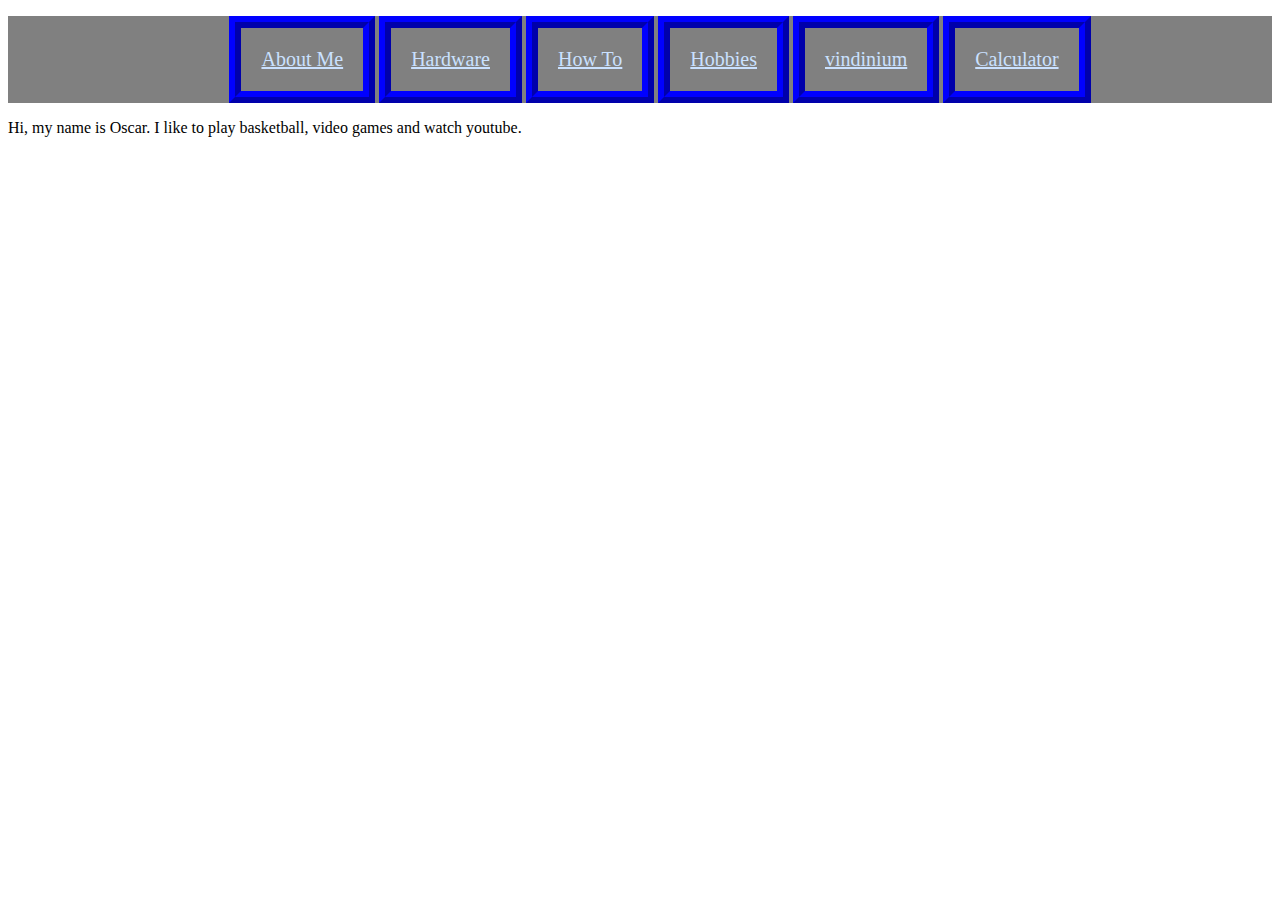
==== aboutme.html @ 696636ab "first commit" ====
<!doctype html>
<html lang="en">
<head>
    
    <meta charset="UTF-8">
    <title></title>
    <link rel="stylesheet" href="mainstyle.css" type="text/css" />
    <style>
        #h1 {
            font-size: 20px;
        }
        
        
    </style>
</head>


<body>
    
    
    
      <ul id="navbar">
        <li> <a href="aboutme.html"> About Me</a></li>
        <li> <a href="hardware.html"> Hardware</a></li>
        <li> <a href="#"> How To</a></li>
        <li> <a href="#">Hobbies </a></li>
        <li> <a href="#">vindinium </a></li>
        <li> <a href="#"> Calculator</a></li>
    </ul>
    
    
    
    <p #h1>Hi, my name is Oscar. I like to play basketball, video games and watch youtube. </p>
</body>
</html>

<style>
    {background-color: black;
        
        
    }
</style
---- mainstyle.css ----
#navbar {
    background-color: gray;
    text-align: center;
}
#navbar a{
    color: #cae1ff; 
}

#navbar li {
    display: inline-block;
    padding: 20px; 
    font-size: 20px;
    border: 12px ridge blue;
}

#aboutme {
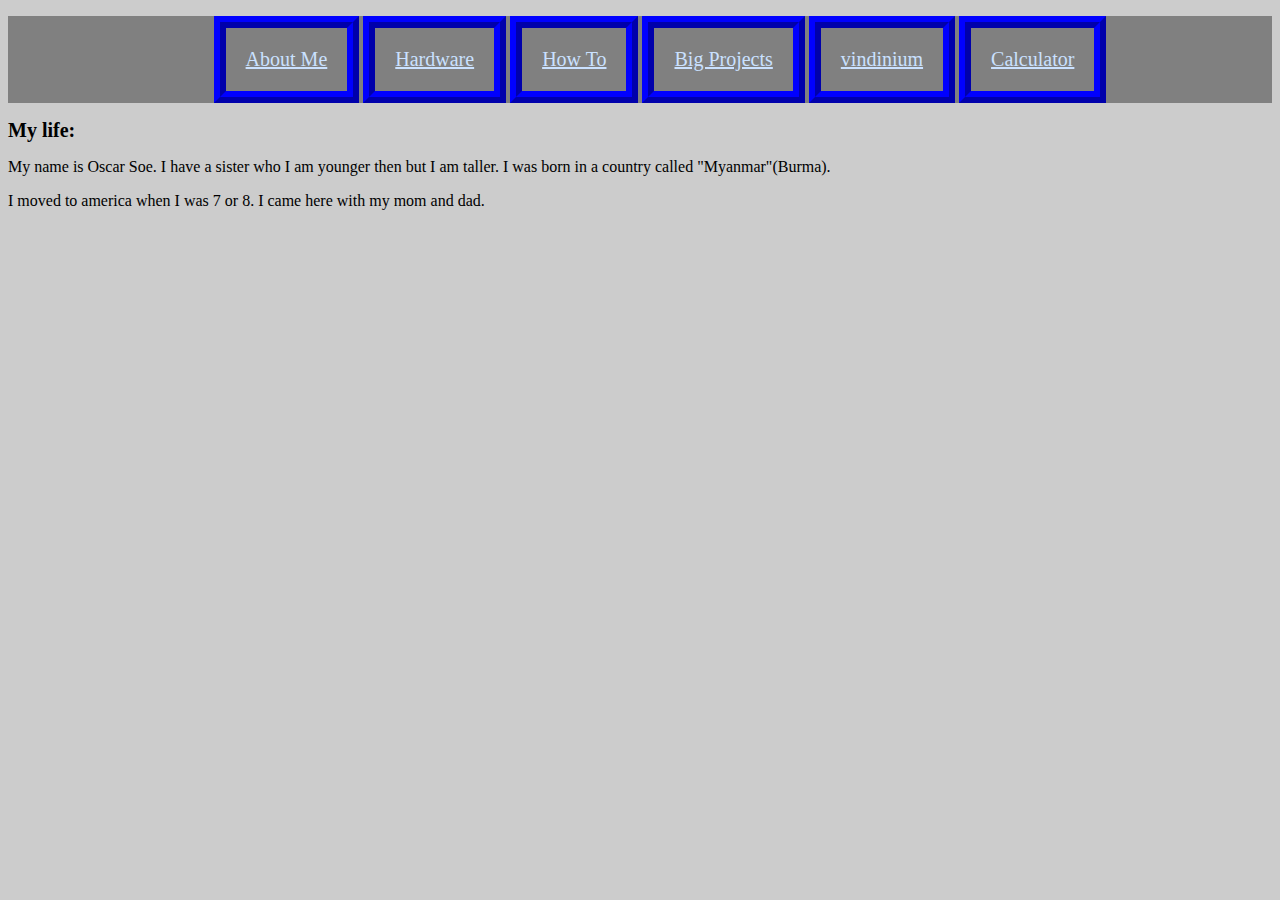
==== commit e76f3e2d: "update" ====
--- a/aboutme.html
+++ b/aboutme.html
@@ -9,7 +9,9 @@
         #h1 {
             font-size: 20px;
         }
-        
+         #hole{
+             
+         }
         
     </style>
 </head>
@@ -17,26 +19,40 @@
 
 <body>
     
+
+    
+    
+    
+    
     
     
       <ul id="navbar">
         <li> <a href="aboutme.html"> About Me</a></li>
         <li> <a href="hardware.html"> Hardware</a></li>
         <li> <a href="#"> How To</a></li>
-        <li> <a href="#">Hobbies </a></li>
+        <li> <a href="#">Big Projects </a></li>
         <li> <a href="#">vindinium </a></li>
         <li> <a href="#"> Calculator</a></li>
     </ul>
     
     
     
-    <p #h1>Hi, my name is Oscar. I like to play basketball, video games and watch youtube. </p>
+    <h1 id="h001"> My life:</h1>
+    
+    <p id="h01">My name is Oscar Soe. I have a sister who I am younger then but I am taller. I was born in a country called "Myanmar"(Burma).</p>
+   <p id-"h01">I moved to america when I was 7 or 8. I came here with my mom and dad. </p>
 </body>
 </html>
 
 <style>
-    {background-color: black;
-        
+    #h001 {
+    font-size: 20px;
+    display: ;
+    }
+    
+    #h01{
         
     }
-</style+</style
+
+</div>--- a/mainstyle.css
+++ b/mainstyle.css
@@ -13,4 +13,14 @@
     border: 12px ridge blue;
 }
 
-#aboutme {+
+#topOfPage{
+    background-color:grey;
+    position:absolute;
+    top:0%;
+    width:100%;
+}
+body {
+    background-image: url("http://www.dropinbrewing.com/wp-content/uploads/2013/08/Supermassive_black_hole.jpeg");
+    background-color: #cccccc;
+}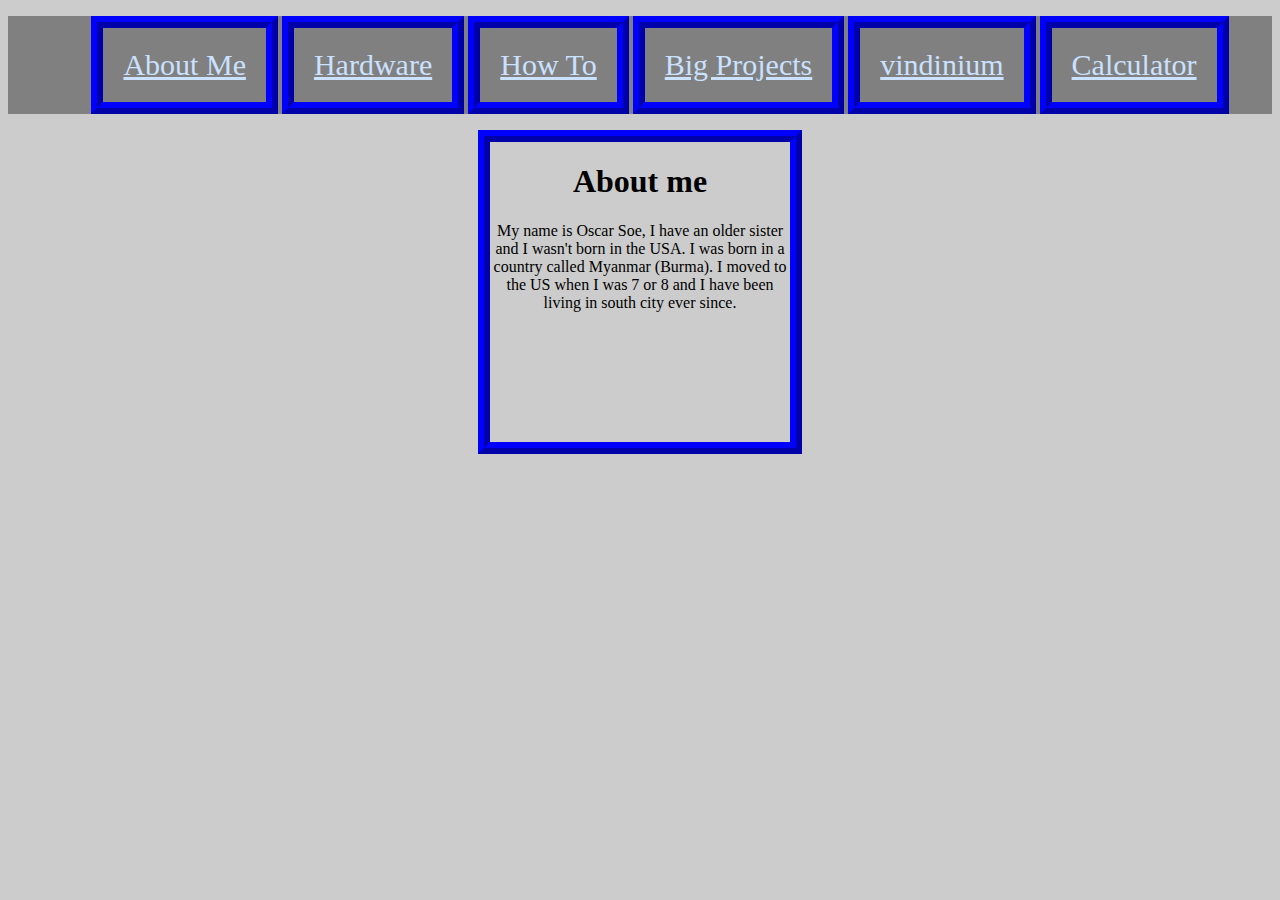
==== commit 2239f5f0: "Added to the about me page" ====
--- a/aboutme.html
+++ b/aboutme.html
@@ -6,12 +6,10 @@
     <title></title>
     <link rel="stylesheet" href="mainstyle.css" type="text/css" />
     <style>
-        #h1 {
-            font-size: 20px;
-        }
-         #hole{
+        
+
              
-         }
+        
         
     </style>
 </head>
@@ -37,10 +35,16 @@
     
     
     
-    <h1 id="h001"> My life:</h1>
+
     
-    <p id="h01">My name is Oscar Soe. I have a sister who I am younger then but I am taller. I was born in a country called "Myanmar"(Burma).</p>
-   <p id-"h01">I moved to america when I was 7 or 8. I came here with my mom and dad. </p>
+
+    <div id = "test"> 
+        <h1>About me</h1>
+        <p> My name is Oscar Soe, I have an older sister and I wasn't born in the USA. I was born in a country called Myanmar (Burma).
+I moved to the US when I was 7 or 8 and I have been living in south city ever since. </p>
+    </div>
+
+
 </body>
 </html>
 
--- a/mainstyle.css
+++ b/mainstyle.css
@@ -9,7 +9,7 @@
 #navbar li {
     display: inline-block;
     padding: 20px; 
-    font-size: 20px;
+    font-size: 30px;
     border: 12px ridge blue;
 }
 
@@ -21,6 +21,18 @@
     width:100%;
 }
 body {
-    background-image: url("http://www.dropinbrewing.com/wp-content/uploads/2013/08/Supermassive_black_hole.jpeg");
+    background-image: url("https://static.pexels.com/photos/1380/black-and-white-city-skyline-buildings.jpg");
     background-color: #cccccc;
+}
+
+#test{
+    /*margin-left:auto;*/
+    /*margin-right: auto;*/
+    height:300px;
+    width:300px;
+    text-align: center;
+    border:12px ridge blue;
+/*    padding: 20px;*/
+/*    display: inline-block;
+*/    margin:auto;
 }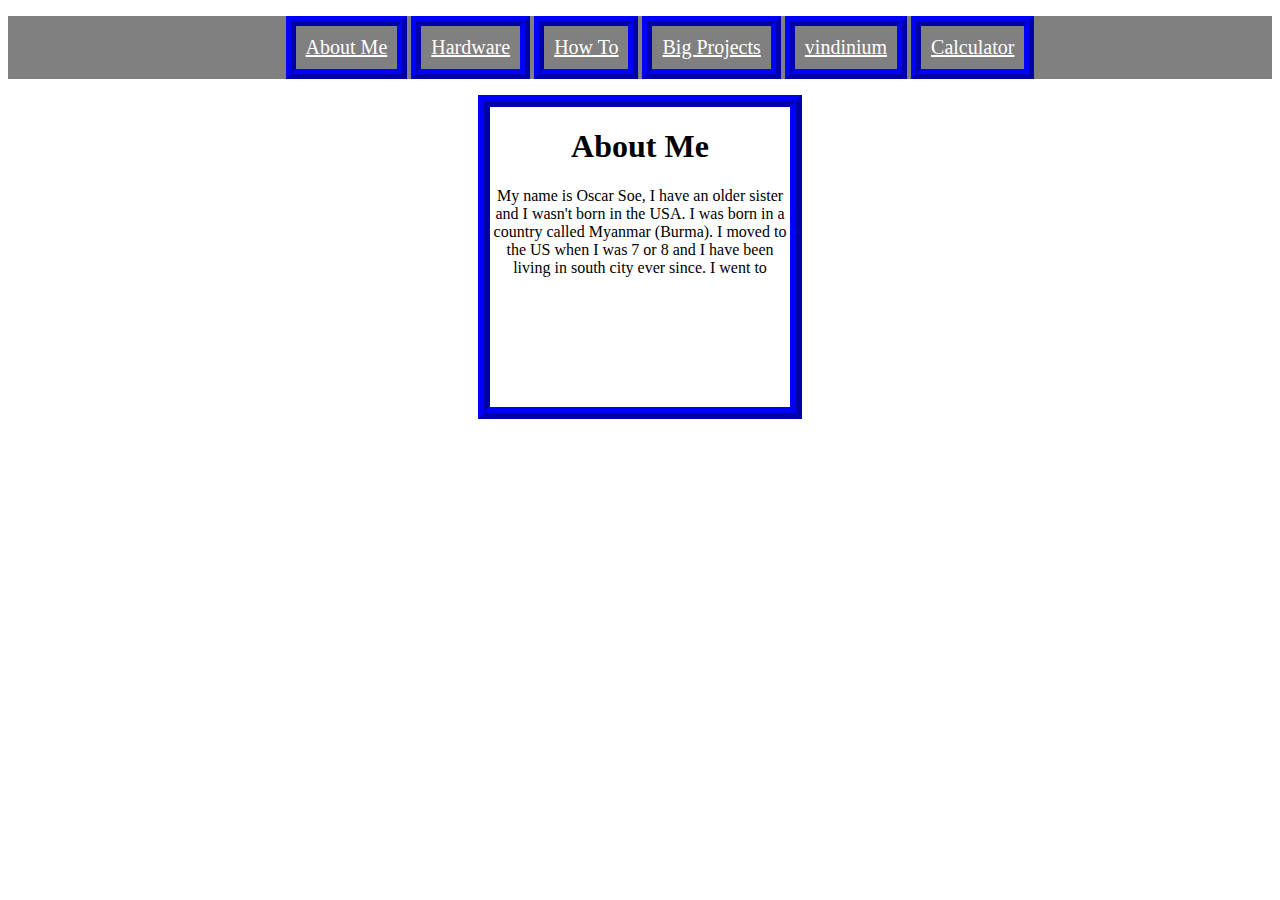
==== commit 5c270a2f: "finished hardware page" ====
--- a/aboutme.html
+++ b/aboutme.html
@@ -25,7 +25,7 @@
     
     
       <ul id="navbar">
-        <li> <a href="aboutme.html"> About Me</a></li>
+        <li> <a href="index.html"> About Me</a></li>
         <li> <a href="hardware.html"> Hardware</a></li>
         <li> <a href="#"> How To</a></li>
         <li> <a href="#">Big Projects </a></li>
@@ -39,24 +39,15 @@
     
 
     <div id = "test"> 
-        <h1>About me</h1>
+       <h1>About Me</h1>
         <p> My name is Oscar Soe, I have an older sister and I wasn't born in the USA. I was born in a country called Myanmar (Burma).
-I moved to the US when I was 7 or 8 and I have been living in south city ever since. </p>
-    </div>
+I moved to the US when I was 7 or 8 and I have been living in south city ever since. I went to </p>
+    </div> 
 
 
 </body>
 </html>
 
 <style>
-    #h001 {
-    font-size: 20px;
-    display: ;
-    }
-    
-    #h01{
-        
-    }
-</style
 
-</div>+</style>
--- a/mainstyle.css
+++ b/mainstyle.css
@@ -3,26 +3,26 @@
     text-align: center;
 }
 #navbar a{
-    color: #cae1ff; 
+    color: white; 
 }
 
 #navbar li {
     display: inline-block;
-    padding: 20px; 
-    font-size: 30px;
-    border: 12px ridge blue;
+    padding: 10px; 
+    font-size: 20px;
+    border: 10px ridge blue;
 }
 
 
-#topOfPage{
+/*#topOfPage{
     background-color:grey;
     position:absolute;
     top:0%;
-    width:100%;
-}
+    width:100%;*/
+    
 body {
-    background-image: url("https://static.pexels.com/photos/1380/black-and-white-city-skyline-buildings.jpg");
-    background-color: #cccccc;
+    background: url("https://static.pexels.com/photos/1380/black-and-white-city-skyline-buildings.jpg") no-repeat center center fixed  ; 
+    background-size: cover;
 }
 
 #test{
@@ -32,7 +32,28 @@
     width:300px;
     text-align: center;
     border:12px ridge blue;
-/*    padding: 20px;*/
-/*    display: inline-block;
-*/    margin:auto;
+/*  padding: 20px;*/
+/*  display: inline-block;*/
+    margin:auto;
+    
+}
+#hob{
+    width: 600px;
+    text-align: left;
+    border:12px ridge blue;
+    margin-left: 10px;
+}
+
+#hard{
+    width: 400px;
+    text-align: center;
+    border:12px ridge blue;
+    margin: auto;
+}
+
+#stuff{
+    width: 500px;
+    text-align: center;
+    border:12px ridge blue;
+    margin: 50px;
 }